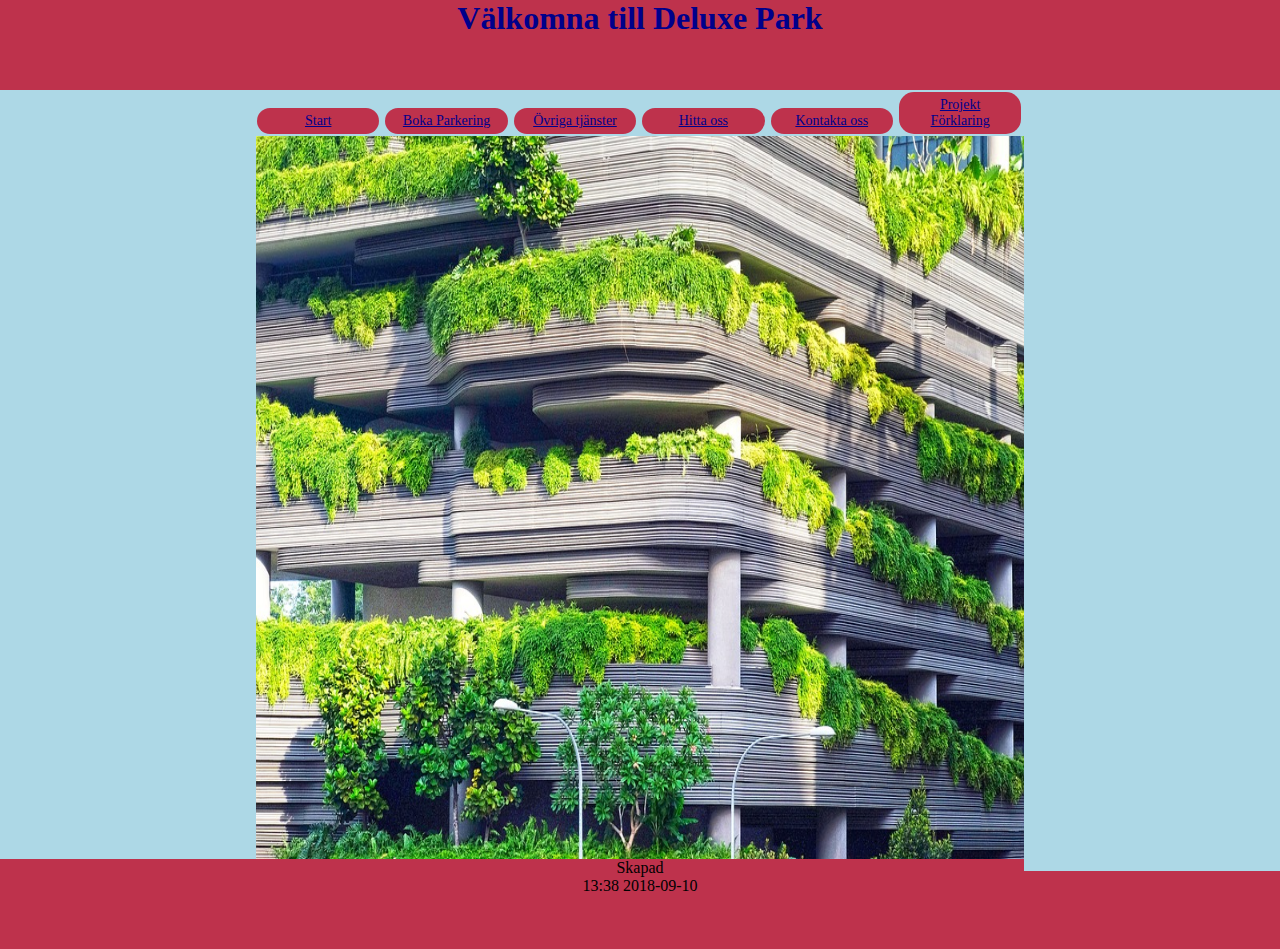
==== index.html @ a12b1993 "Add files via upload" ====
<!doctype html>
<html lang="sv">
	<head>
		<meta charset="utf-8">
		<title>Deluxe Park </title>
		<link rel="stylesheet" type="text/css" href="utseende.css">
		
	</head>

	<body>
		<div class="header"><h1> V&aumllkomna till Deluxe Park</h1></div>
		<div class="button"><a href="index.html">Start</a></div>
		<div class="button"><a href="bokaparkering.html">Boka Parkering</a></div>
		<div class="button"><a href="�vrigatj�nster.html">&Oumlvriga tj&auml;nster</a></div>
		<div class="button"><a href="hittaoss.html">Hitta oss</a></div>
		<div class="button"><a href="kontaktaoss.html">Kontakta oss</a></div>
		<div class="button"><a href="projektforklaring.html">Projekt F&oumlrklaring</a></div>
		
		

		<div class="leftcol">  </div>		

		<div class="content"><img src="garage.jpg" height="100%" width="100%"/></div>
		
		<div class="rightcol">  </div>

		<div class="footer"><p> Skapad <br>13:38 2018-09-10</p></div>

		
	</body>
</html>
---- utseende.css ----
body{	background-color: lightblue; margin:0;}
a:link{	color: darkblue;}

.page {width:100%; margin:0;}
.header {background-color:#BE324C; height:10vh; width:100%; text-align:center;color:darkblue; margin:0;}


.button {background-color: #BE324C; border-radius: 15px;color: darkblue; padding: 5px 10px;text-align:center;
	text-decoration: none; display: inline-block; font-size: 14px; margin: 2px 1px; cursor: pointer; width:8%;}

.leftcol{background-color:lightblue; height:85vh; float:left; width:20%}

.content{background-color:beige; height:80.3vh; width:60%;float:left;text-align:center;}

.rightcol{background-color:lightblue; height:85vh; width:20%; float:right; margin:-30px auto;}

.footer {background-color:#BE324C; clear:both;text-align:center; height:10vh}

.proj {text-align:left; color: darkblue;}

.bekraftabok {background-color: darkblue; border-radius: 15px;color: #BE324C; padding: 10px 15px;text-align:center;
	text-decoration: none; display: inline-block; font-size: 14px; margin: 2px 1px; cursor: pointer; width:20%; position: absolute; bottom: -5; ; right: 40%;}

.tabeltext {text-align: left; }

h1 { margin:0;}
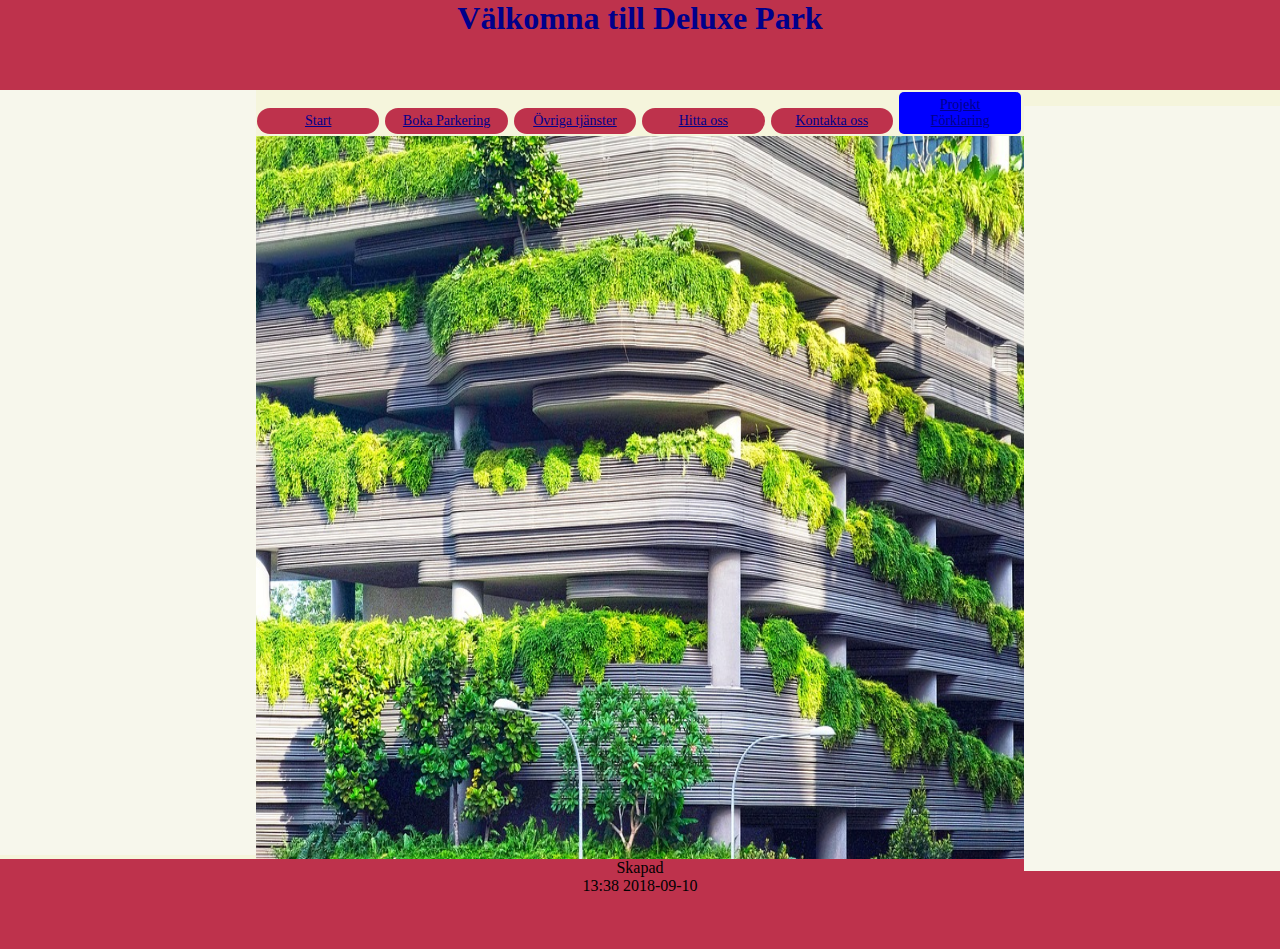
==== commit f256b58d: "Update CSS" ====
--- a/index.html
+++ b/index.html
@@ -1,31 +1,32 @@
-<!doctype html>
-<html lang="sv">
-	<head>
-		<meta charset="utf-8">
-		<title>Deluxe Park </title>
-		<link rel="stylesheet" type="text/css" href="utseende.css">
-		
-	</head>
-
-	<body>
-		<div class="header"><h1> V&aumllkomna till Deluxe Park</h1></div>
-		<div class="button"><a href="index.html">Start</a></div>
-		<div class="button"><a href="bokaparkering.html">Boka Parkering</a></div>
-		<div class="button"><a href="�vrigatj�nster.html">&Oumlvriga tj&auml;nster</a></div>
-		<div class="button"><a href="hittaoss.html">Hitta oss</a></div>
-		<div class="button"><a href="kontaktaoss.html">Kontakta oss</a></div>
-		<div class="button"><a href="projektforklaring.html">Projekt F&oumlrklaring</a></div>
-		
-		
-
-		<div class="leftcol">  </div>		
-
-		<div class="content"><img src="garage.jpg" height="100%" width="100%"/></div>
-		
-		<div class="rightcol">  </div>
-
-		<div class="footer"><p> Skapad <br>13:38 2018-09-10</p></div>
-
-		
-	</body>
+<!doctype html>
+<html lang="sv">
+	<meta name="viewport" content="width=device-width, initial-scale=1.0">
+	<head>
+		<meta charset="utf-8">
+		<title>Deluxe Park </title>
+		<link rel="stylesheet" type="text/css" href="utseende.css">
+		
+	</head>
+
+	<body>
+		<div class="header"><h1> V&aumllkomna till Deluxe Park</h1></div>
+		<div class="button"><a href="index.html">Start</a></div>
+		<div class="button"><a href="bokaparkering.html">Boka Parkering</a></div>
+		<div class="button"><a href="ovrigatjanster.html">&Oumlvriga tj&auml;nster</a></div>
+		<div class="button"><a href="hittaoss.html">Hitta oss</a></div>
+		<div class="button"><a href="kontaktaoss.html">Kontakta oss</a></div>
+		<div class="probtn"><a href="projektforklaring.html">Projekt F&oumlrklaring</a></div>
+		
+		
+
+		<div class="leftcol">  </div>		
+
+		<div class="content"><img src="garage.jpg" height="100%" width="100%"/></div>
+		
+		<div class="rightcol">  </div>
+
+		<div class="footer"><p> Skapad <br>13:38 2018-09-10</p></div>
+
+		
+	</body>
 </html>--- a/utseende.css
+++ b/utseende.css
@@ -1,27 +1,62 @@
-body{	background-color: lightblue; margin:0;}
-a:link{	color: darkblue;}
-
-.page {width:100%; margin:0;}
-.header {background-color:#BE324C; height:10vh; width:100%; text-align:center;color:darkblue; margin:0;}
-
-
-.button {background-color: #BE324C; border-radius: 15px;color: darkblue; padding: 5px 10px;text-align:center;
-	text-decoration: none; display: inline-block; font-size: 14px; margin: 2px 1px; cursor: pointer; width:8%;}
-
-.leftcol{background-color:lightblue; height:85vh; float:left; width:20%}
-
-.content{background-color:beige; height:80.3vh; width:60%;float:left;text-align:center;}
-
-.rightcol{background-color:lightblue; height:85vh; width:20%; float:right; margin:-30px auto;}
-
-.footer {background-color:#BE324C; clear:both;text-align:center; height:10vh}
-
-.proj {text-align:left; color: darkblue;}
-
-.bekraftabok {background-color: darkblue; border-radius: 15px;color: #BE324C; padding: 10px 15px;text-align:center;
-	text-decoration: none; display: inline-block; font-size: 14px; margin: 2px 1px; cursor: pointer; width:20%; position: absolute; bottom: -5; ; right: 40%;}
-
-.tabeltext {text-align: left; }
-
-h1 { margin:0;}
-
+body{	background-color: beige; margin:0;}
+
+a:link{	color: darkblue;}
+
+.page {width:100%; margin:0;}
+.header {background-color:#BE324C; height:10vh; width:100%; text-align:center;color:darkblue; margin:0;}
+
+
+.button {background-color: #BE324C;
+	border-radius: 15px;
+	color: darkblue;
+	padding: 5px 10px;
+	text-align:center;
+	text-decoration: none;
+	display: inline-block;
+	font-size: 14px;
+	margin: 2px 1px;
+	cursor: pointer;
+	width:8%;}
+
+.probtn {background-color: blue;
+	border-radius: 5px;
+	color: #BE324C;
+	padding: 5px 10px;
+	text-align:center;
+	text-decoration: none;
+	display: inline-block;
+	font-size: 14px;
+	margin: 2px 1px;
+	cursor: pointer;
+	width:8%;}
+
+.leftcol{background-color:rgb(247, 247, 236);
+	height:85vh;
+	float:left;
+	width:20%}
+
+.content{background-color:beige;
+	height:80.3vh;
+	width:60%;
+	float:left;
+	text-align:center;}
+
+.rightcol{background-color:rgb(247, 247, 236);
+	height:85vh;
+	width:20%;
+	float:right;
+	margin:-30px auto;}
+
+.footer {background-color:#BE324C;
+	clear:both;
+	text-align:center;
+	height:10vh}
+
+.proj {text-align:left; color: darkblue;}
+
+.bekraftabok {background-color: darkblue; border-radius: 15px;color: #BE324C; padding: 10px 15px;text-align:center;
+	text-decoration: none; display: inline-block; font-size: 14px; margin: 2px 1px; cursor: pointer; width:20%; position: absolute; bottom: -5; ; right: 40%;}
+
+.tabeltext {text-align: left; }
+
+h1 { margin:0;}